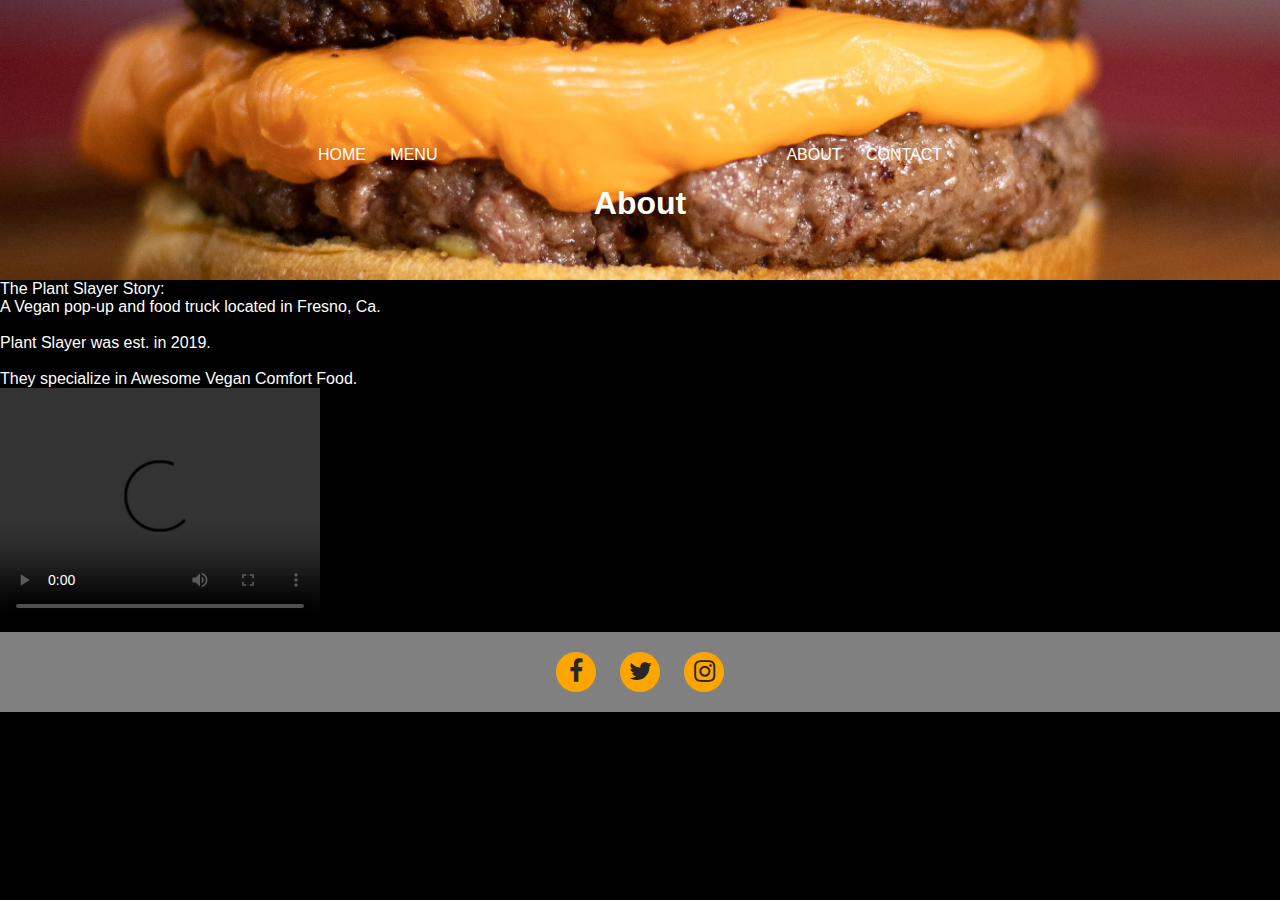
==== About.html @ bab6564e "Added Files" ====
<!DOCTYPE html>
<html lang="en">
<head>
    <meta charset="UTF-8">
    <meta http-equiv="X-UA-Compatible" content="IE=edge">
    <meta name="viewport" content="width=device-width, initial-scale=1.0">
    <title>About</title>
    <link rel="stylesheet" href="https://cdnjs.cloudflare.com/ajax/libs/font-awesome/4.7.0/css/font-awesome.min.css">
    <link rel="stylesheet" href="/css/style.css">
   <link rel="stylesheet" href="/css/about.css">

</head>


<body>
    <header>
        <nav>
            <ul>
                <li><a href="index.html">Home</a></li>
                <li><a href="Menu.html">Menu</a></li>
                <li class="logo"><a href="index.html"><div class="images/newlogo1.png">
                </li>
                <li><a href="About.html">About</a></li>
                <li><a href="Contact.html">Contact</a></li>
            </ul>

        </nav>


        <h1>About</h1>

    </header>
      
     <section>The Plant Slayer Story:<br>
        
        A Vegan pop-up and food truck located in Fresno, Ca.
        <br>
        <br>
        Plant Slayer was est. in 2019.
        <br>
        <br>
        They specialize in Awesome Vegan Comfort Food.
        <br>

    </section>


    <video width="320" height="240" controls>
        <source src="video.mp4" type="video.mp4">  </video> 

    

    <footer>
        <div class="footer-social-icons">
            <ul>
            <li><a href="#" target="blank"><i class="fa fa-facebook"></i></a></li>        
            <li><a href="#" target="blank"><i class="fa fa-twitter"></i></a></li> 
            <li><a href="#" target="blank"><i class="fa fa-instagram"></i></a></li> 
 
         </ul>
    

         </div>

                
    
        


</body>
</html>
---- css/style.css ----
body{
    background: black;
    color: white;
    font-family: Arial, Helvetica, sans-serif;
    margin: 0;
    padding: 0;
    }


  /* HEADER */
    
 header{
     background-color: gray;
     background-image: url("../images/burger2.jpg");
     background-size: 100%;
     background-position: center;
     height: 200px;
     padding: 20px;
     text-align: center;
 }
 
 header a{ 
     color: white;
     height: 100px;
     text-decoration: none;
     text-transform: uppercase;
     margin-top:  20px;
 }

 header .logo a{
     background-image: url("images/newlogo3.png");
     background-size: 50px;
     background-repeat: no-repeat;
     display: inline-block;
     height: 20px;
     position: relative;
     text-indent:  -9999999px;
     top: -30px;  
     width: 300px;

 }
 nav ul{
    margin: 0;
    padding: 0;
    list-style-type: none;

}
nav li{
    display: inline-block;
    margin-right: 40px;
}

/* FEATURES */
 .features {
     background: white;
     color: gray;
     padding: 20px;
     display: flex;
     flex-direction: row;
     
    }
 .features figure{
     margin: auto;
     text-align: center;
     text-transform: uppercase;
     width: 200px;

 }

 .features figure img{
     border: 1px solid white;
     border-radius: 60%;
     box-shadow: gray 0px 0 10px;
     width: 150px;

 }

 /* FOOTER */

footer{
        background-color: gray;
        color: white;
        padding: 20px 20px;
        text-align: left;
   
}     

.footer-social-icons ul{
    margin: 0px;
    padding: 0px;
    text-align: center;

}

.footer-social-icons ul li{
    display: inline-block;
    width: 40px;
    height: 40px;
    margin: 0px 10px;
    border-radius: 100%;background: orange;

}

.footer-social-icons ul li a{
    color: #272727;
    font-size: 25px;

}

.footer-social-icons ul li a i{
    line-height: 40px;
}
---- css/about.css ----
body{
    background: black;
    color: white;
    font-family: Arial, Helvetica, sans-serif;
    margin: 0;
    padding: 0;
    }


  /* HEADER */
    
 header{
     background-color: gray;
     background-image: url("../images/burger2.jpg");
     background-size: 100%;
     background-position: center;
     height: 200px;
     padding: 20px;
     text-align: center;
 }
 
 header a{ 
     color: white;
     text-decoration: none;
     text-transform: uppercase;
     margin-top:  40px;
 }

 header .logo a{
     background-image: url("newlogo1.png");
     background-size: 300px;
     background-repeat: no-repeat;
     display: inline-block;
     height: 80px;
     position: relative;
     text-indent:  -9999999px;
     top: -30px;  
     width: 300px;

 }
 nav ul{
    margin: 10;
    padding: 10;
    list-style-type: none;

}
nav li{
    display: inline-block;
    margin-right: 40px;
}


  /* HEADER */
    
 header{
     background-color: gray;
     background-image: url("../images/burger2.jpg");
     background-size: 100%;
     background-position: center;
     height: 200px;
     padding: 40px;
     text-align: center;
 }
 
 header a{ 
     color: white;
     text-decoration: none;
     text-transform: uppercase;
     margin-top:  40px;
 }

 header .logo a{
     background-image: url("newlogo1.png");
     background-size: 300px;
     background-repeat: no-repeat;
     display: inline-block;
     height: 80px;
     position: relative;
     text-indent:  -9999999px;
     top: -30px;  
     width: 300px;

 }
 nav ul{
    margin: 0;
    padding: 0;
    list-style-type: none;

}
nav li{
    display: inline-block;
    margin-right: 20px;
}

 /* FOOTER */

 footer{
    background-color: gray;
    color: white;
    padding: 20px 20px;
    text-align: left;
 
}     

.footer-social-icons ul{
margin: 0px;
padding: 0px;
text-align: center;

}

.footer-social-icons ul li{
display: inline-block;
width: 40px;
height: 40px;
margin: 0px 10px;
border-radius: 100%;background: orange;

}

.footer-social-icons ul li a{
color: #272727;
font-size: 25px;

}

.footer-social-icons ul li a i{
line-height: 40px;
}
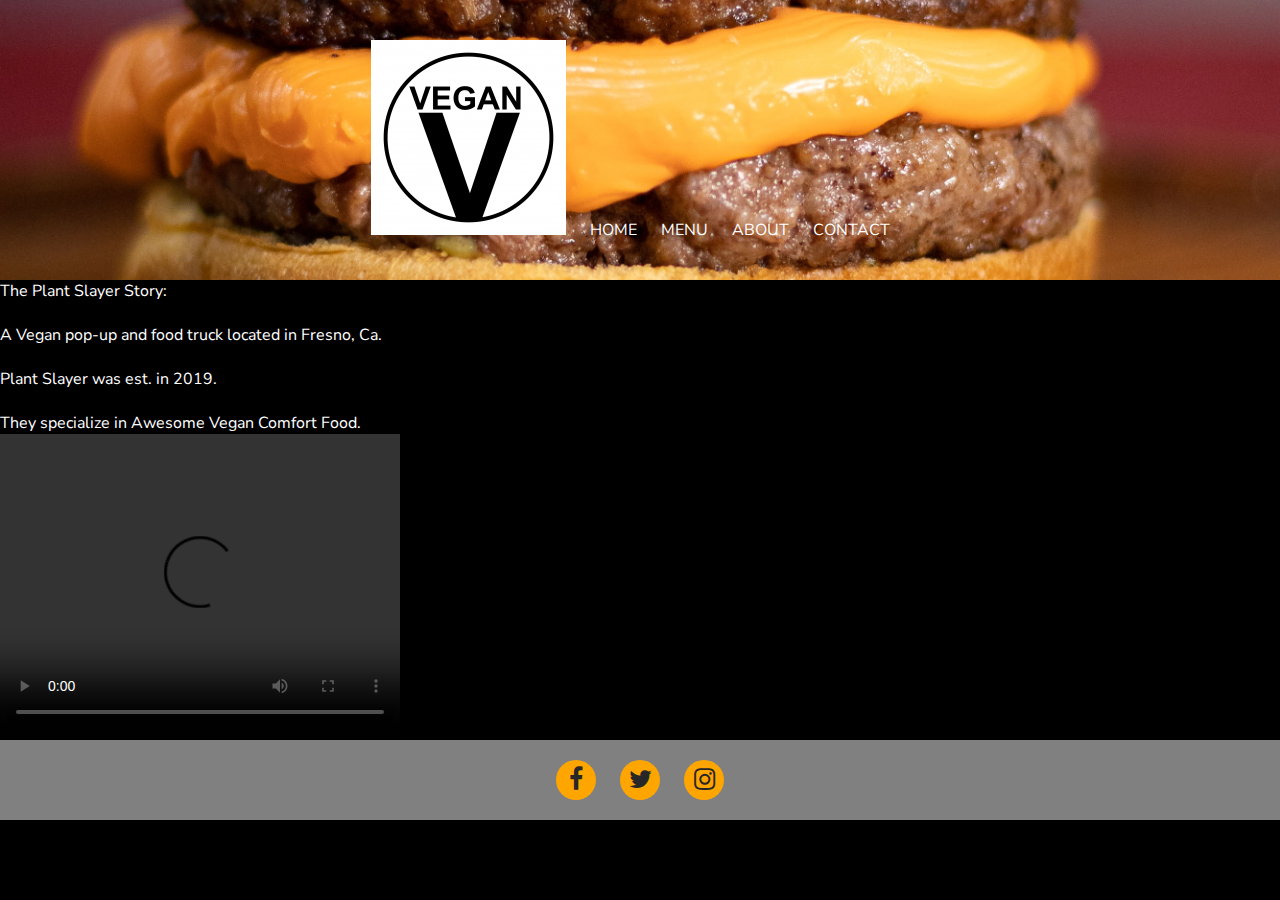
==== commit 059045e7: "Added Files" ====
--- a/About.html
+++ b/About.html
@@ -8,6 +8,7 @@
     <link rel="stylesheet" href="https://cdnjs.cloudflare.com/ajax/libs/font-awesome/4.7.0/css/font-awesome.min.css">
     <link rel="stylesheet" href="/css/style.css">
    <link rel="stylesheet" href="/css/about.css">
+   <link href="https://fonts.googleapis.com/css2?family=Montserrat:wght@500&family=Nunito+Sans:wght@300;400;600&display=swap" rel="stylesheet">
 
 </head>
 
@@ -16,39 +17,42 @@
     <header>
         <nav>
             <ul>
+                <li><a href="index.html"><img src="images/newlogo3.png" alt="logo"></a></li>
                 <li><a href="index.html">Home</a></li>
-                <li><a href="Menu.html">Menu</a></li>
-                <li class="logo"><a href="index.html"><div class="images/newlogo1.png">
-                </li>
-                <li><a href="About.html">About</a></li>
-                <li><a href="Contact.html">Contact</a></li>
+                <li><a href="menu.html">Menu</a></li>
+                <li><a href="about.html">About</a></li>
+                <li><a href="contact.html">Contact</a></li>
             </ul>
 
         </nav>
 
 
-        <h1>About</h1>
+        <h1></h1>
 
     </header>
       
+
+
      <section>The Plant Slayer Story:<br>
+        <br>
         
         A Vegan pop-up and food truck located in Fresno, Ca.
         <br>
         <br>
-        Plant Slayer was est. in 2019.
-        <br>
-        <br>
+       Plant Slayer was est. in 2019.
+       <br>
+       <br>
         They specialize in Awesome Vegan Comfort Food.
         <br>
 
     </section>
 
 
-    <video width="320" height="240" controls>
-        <source src="video.mp4" type="video.mp4">  </video> 
-
-    
+    <video width="400" height="300" controls>
+        <source src="finalvideo.mp4" type="video/mp4">
+        <source src="finalvideo.ogg" type="video/ogg">
+            </video>
+                
 
     <footer>
         <div class="footer-social-icons">
--- a/css/style.css
+++ b/css/style.css
@@ -1,9 +1,10 @@
 body{
     background: black;
     color: white;
-    font-family: Arial, Helvetica, sans-serif;
+    font-family: 'Nunito Sans', sans-serif;
     margin: 0;
     padding: 0;
+   
     }
 
 
@@ -21,7 +22,7 @@
  
  header a{ 
      color: white;
-     height: 100px;
+     height: 200px;
      text-decoration: none;
      text-transform: uppercase;
      margin-top:  20px;
@@ -44,11 +45,12 @@
     padding: 0;
     list-style-type: none;
 
+
 }
 nav li{
     display: inline-block;
-    margin-right: 40px;
-}
+    margin-right: 50px;
+  }
 
 /* FEATURES */
  .features {
@@ -110,3 +112,4 @@
 .footer-social-icons ul li a i{
     line-height: 40px;
 }
+
--- a/css/about.css
+++ b/css/about.css
@@ -1,7 +1,7 @@
 body{
     background: black;
     color: white;
-    font-family: Arial, Helvetica, sans-serif;
+    font-family: 'Nunito Sans', sans-serif;
     margin: 0;
     padding: 0;
     }
@@ -16,7 +16,7 @@
      background-position: center;
      height: 200px;
      padding: 20px;
-     text-align: center;
+     text-align: left;
  }
  
  header a{ 
@@ -50,7 +50,7 @@
 }
 
 
-  /* HEADER */
+  /* BODY */
     
  header{
      background-color: gray;
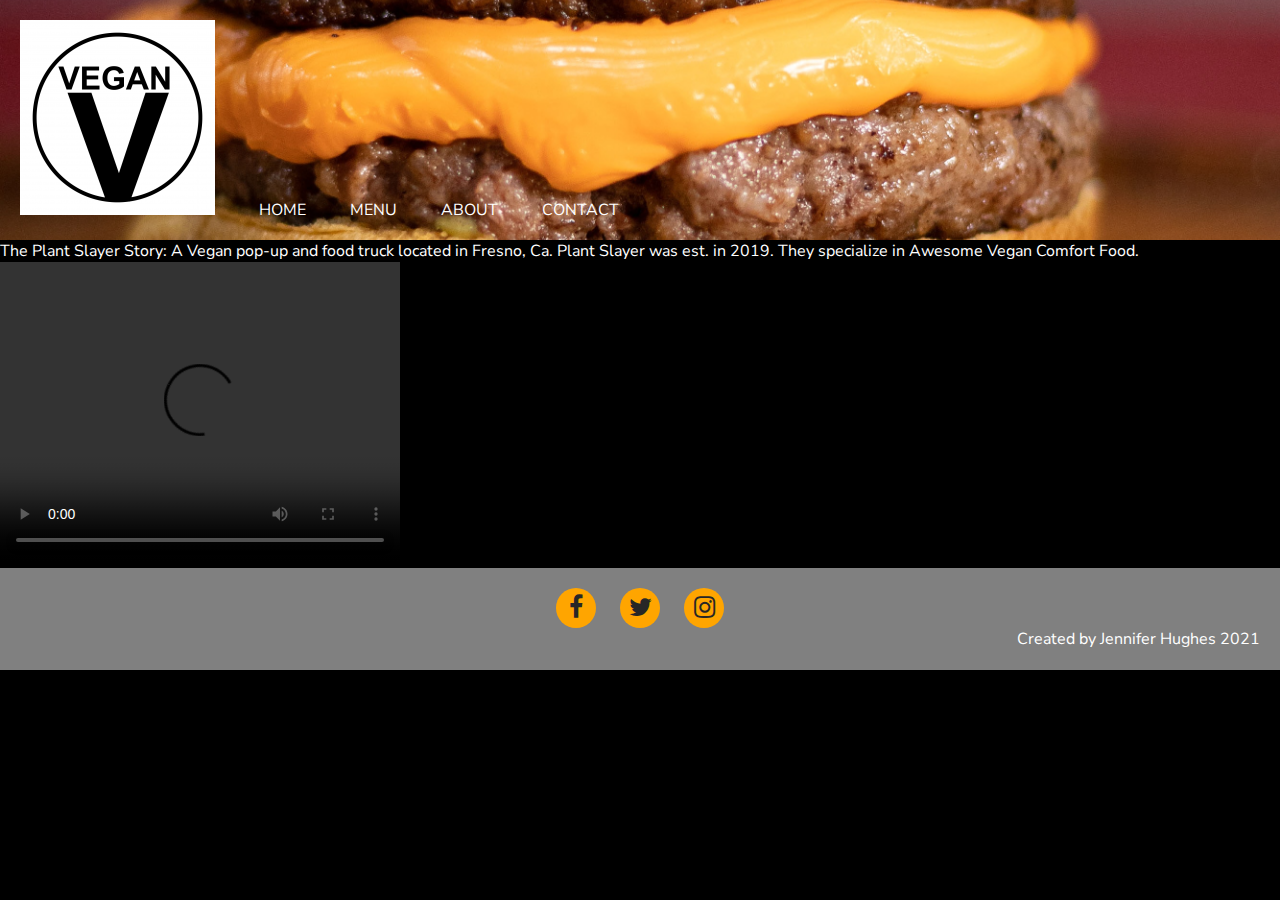
==== commit afaffa15: "updated files" ====
--- a/About.html
+++ b/About.html
@@ -26,32 +26,24 @@
 
         </nav>
 
-
         <h1></h1>
 
     </header>
       
+    <div class="About">
+    The Plant Slayer Story:
+    A Vegan pop-up and food truck located in Fresno, Ca.
+    Plant Slayer was est. in 2019.
+    They specialize in Awesome Vegan Comfort Food.
+    </div>
+
+    
 
 
-     <section>The Plant Slayer Story:<br>
-        <br>
-        
-        A Vegan pop-up and food truck located in Fresno, Ca.
-        <br>
-        <br>
-       Plant Slayer was est. in 2019.
-       <br>
-       <br>
-        They specialize in Awesome Vegan Comfort Food.
-        <br>
-
-    </section>
-
-
-    <video width="400" height="300" controls>
-        <source src="finalvideo.mp4" type="video/mp4">
-        <source src="finalvideo.ogg" type="video/ogg">
-            </video>
+        <video width="400" height="300" controls>
+            <source src="finalvideo.mp4" type="video/mp4">
+            <source src="finalvideo.ogg" type="video/ogg">
+        </video>
                 
 
     <footer>
@@ -66,10 +58,10 @@
 
          </div>
 
-                
+         Created by Jennifer Hughes 2021
+
+         </footer>               
     
         
-
-
 </body>
 </html>
--- a/css/style.css
+++ b/css/style.css
@@ -83,7 +83,7 @@
         background-color: gray;
         color: white;
         padding: 20px 20px;
-        text-align: left;
+        text-align: right;
    
 }     
 
--- a/css/about.css
+++ b/css/about.css
@@ -49,48 +49,11 @@
     margin-right: 40px;
 }
 
+.about {
+    column-count: 3;
+    column-width: 100px;
+  }
 
-  /* BODY */
-    
- header{
-     background-color: gray;
-     background-image: url("../images/burger2.jpg");
-     background-size: 100%;
-     background-position: center;
-     height: 200px;
-     padding: 40px;
-     text-align: center;
- }
- 
- header a{ 
-     color: white;
-     text-decoration: none;
-     text-transform: uppercase;
-     margin-top:  40px;
- }
-
- header .logo a{
-     background-image: url("newlogo1.png");
-     background-size: 300px;
-     background-repeat: no-repeat;
-     display: inline-block;
-     height: 80px;
-     position: relative;
-     text-indent:  -9999999px;
-     top: -30px;  
-     width: 300px;
-
- }
- nav ul{
-    margin: 0;
-    padding: 0;
-    list-style-type: none;
-
-}
-nav li{
-    display: inline-block;
-    margin-right: 20px;
-}
 
  /* FOOTER */
 
@@ -98,7 +61,7 @@
     background-color: gray;
     color: white;
     padding: 20px 20px;
-    text-align: left;
+    text-align: right;
  
 }     
 
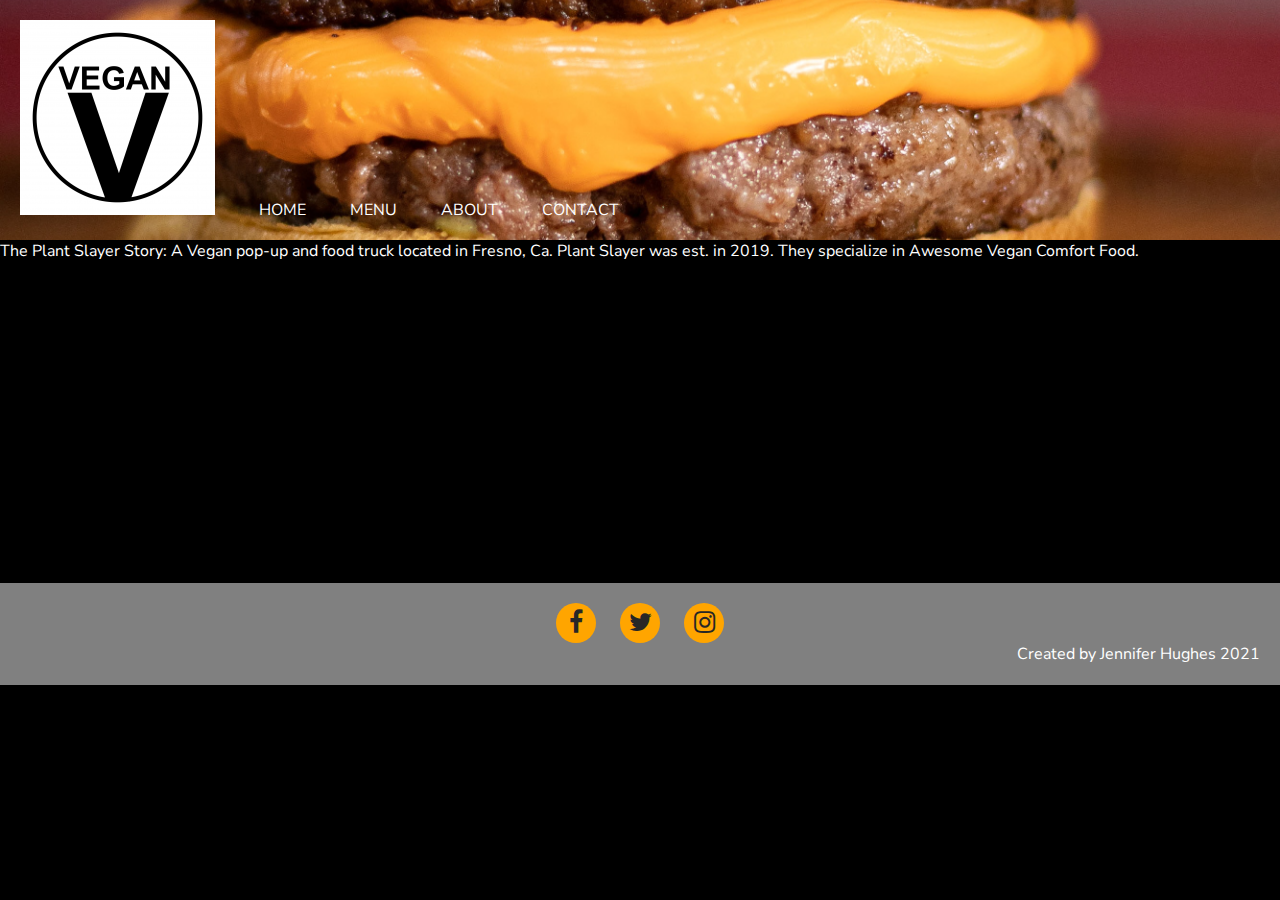
==== commit 426c72a8: "Added Files" ====
--- a/About.html
+++ b/About.html
@@ -40,10 +40,9 @@
     
 
 
-        <video width="400" height="300" controls>
-            <source src="finalvideo.mp4" type="video/mp4">
-            <source src="finalvideo.ogg" type="video/ogg">
-        </video>
+    <div class="wrapper">
+        <iframe width="560" height="315" src="https://www.youtube.com/embed/LnSp4u_0xDY" title="YouTube video player" frameborder="0" allow="accelerometer; autoplay; clipboard-write; encrypted-media; gyroscope; picture-in-picture" allowfullscreen></iframe>
+    </div>
                 
 
     <footer>
--- a/css/about.css
+++ b/css/about.css
@@ -54,6 +54,15 @@
     column-width: 100px;
   }
 
+  .wrapper{
+      margin: 0px;
+      width: 700px;
+  }
+
+  ifram{
+      width: 100%;
+  }
+
 
  /* FOOTER */
 
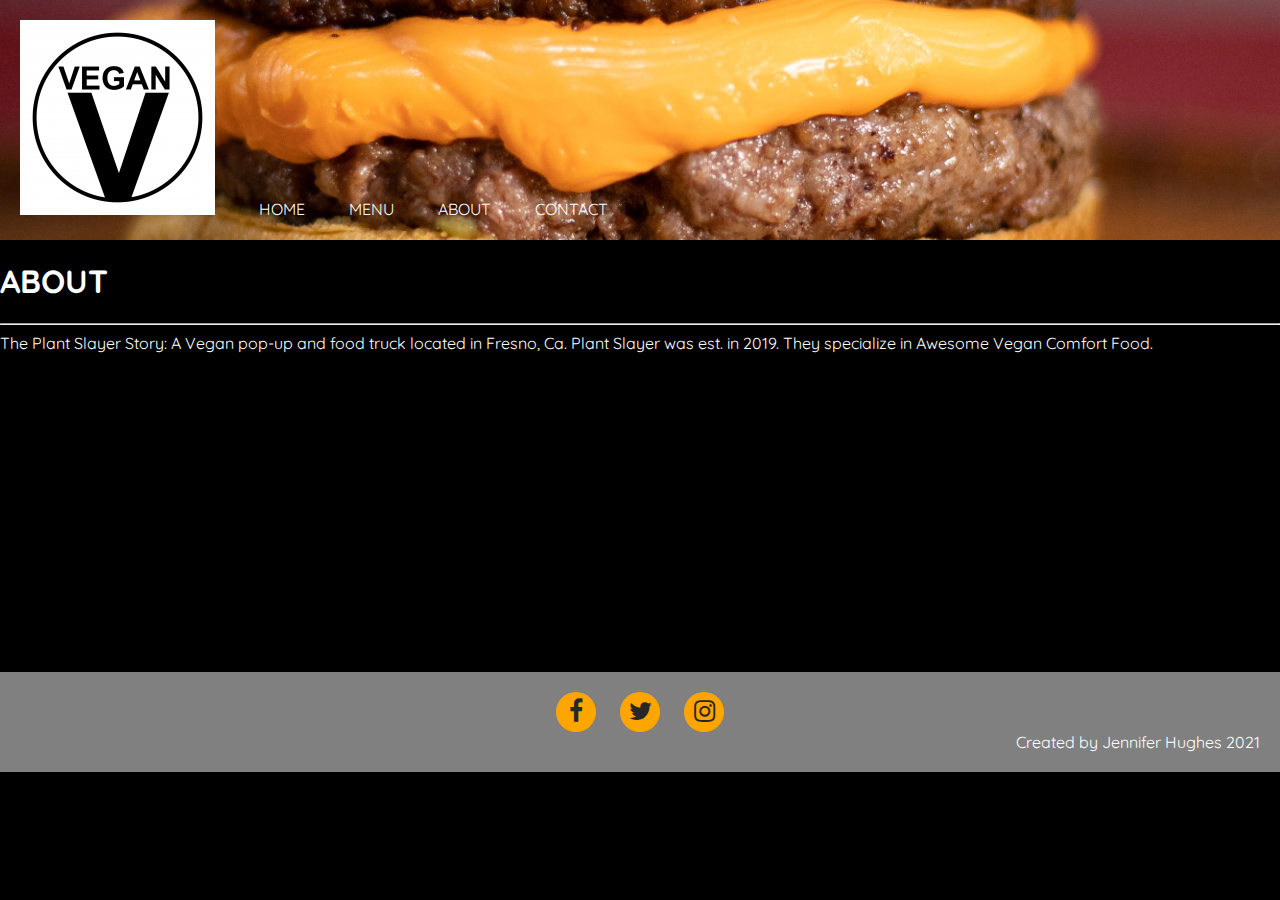
==== commit 93d1f03d: "Added Files" ====
--- a/About.html
+++ b/About.html
@@ -8,7 +8,11 @@
     <link rel="stylesheet" href="https://cdnjs.cloudflare.com/ajax/libs/font-awesome/4.7.0/css/font-awesome.min.css">
     <link rel="stylesheet" href="/css/style.css">
    <link rel="stylesheet" href="/css/about.css">
-   <link href="https://fonts.googleapis.com/css2?family=Montserrat:wght@500&family=Nunito+Sans:wght@300;400;600&display=swap" rel="stylesheet">
+   
+   <link rel="preconnect" href="https://fonts.gstatic.com">
+   <link rel="preconnect" href="https://fonts.gstatic.com">
+   <link rel="preconnect" href="https://fonts.gstatic.com">
+   <link href="https://fonts.googleapis.com/css2?family=Quicksand:wght@500&display=swap" rel="stylesheet"> <link href="https://fonts.googleapis.com/css2?family=Quicksand:wght@500&display=swap" rel="stylesheet">
 
 </head>
 
@@ -29,6 +33,12 @@
         <h1></h1>
 
     </header>
+   <section>
+    <div class="container"></div>
+        <div class="row d-flex justify-content-center">
+        <div class="col-10 pb-5 text-center">
+          <h1 class="quicksand-font header text-uppercase">ABOUT</h1>
+          <hr>
       
     <div class="About">
     The Plant Slayer Story:
@@ -37,10 +47,9 @@
     They specialize in Awesome Vegan Comfort Food.
     </div>
 
-    
+</section>
 
-
-    <div class="wrapper">
+     <div class="wrapper">
         <iframe width="560" height="315" src="https://www.youtube.com/embed/LnSp4u_0xDY" title="YouTube video player" frameborder="0" allow="accelerometer; autoplay; clipboard-write; encrypted-media; gyroscope; picture-in-picture" allowfullscreen></iframe>
     </div>
                 
--- a/css/style.css
+++ b/css/style.css
@@ -1,7 +1,7 @@
 body{
     background: black;
     color: white;
-    font-family: 'Nunito Sans', sans-serif;
+    font-family: 'Quicksand', sans-serif;
     margin: 0;
     padding: 0;
    
--- a/css/about.css
+++ b/css/about.css
@@ -1,7 +1,7 @@
 body{
     background: black;
     color: white;
-    font-family: 'Nunito Sans', sans-serif;
+    font-family: 'Quicksand', sans-serif;
     margin: 0;
     padding: 0;
     }
@@ -59,7 +59,7 @@
       width: 700px;
   }
 
-  ifram{
+  iframe{
       width: 100%;
   }
 
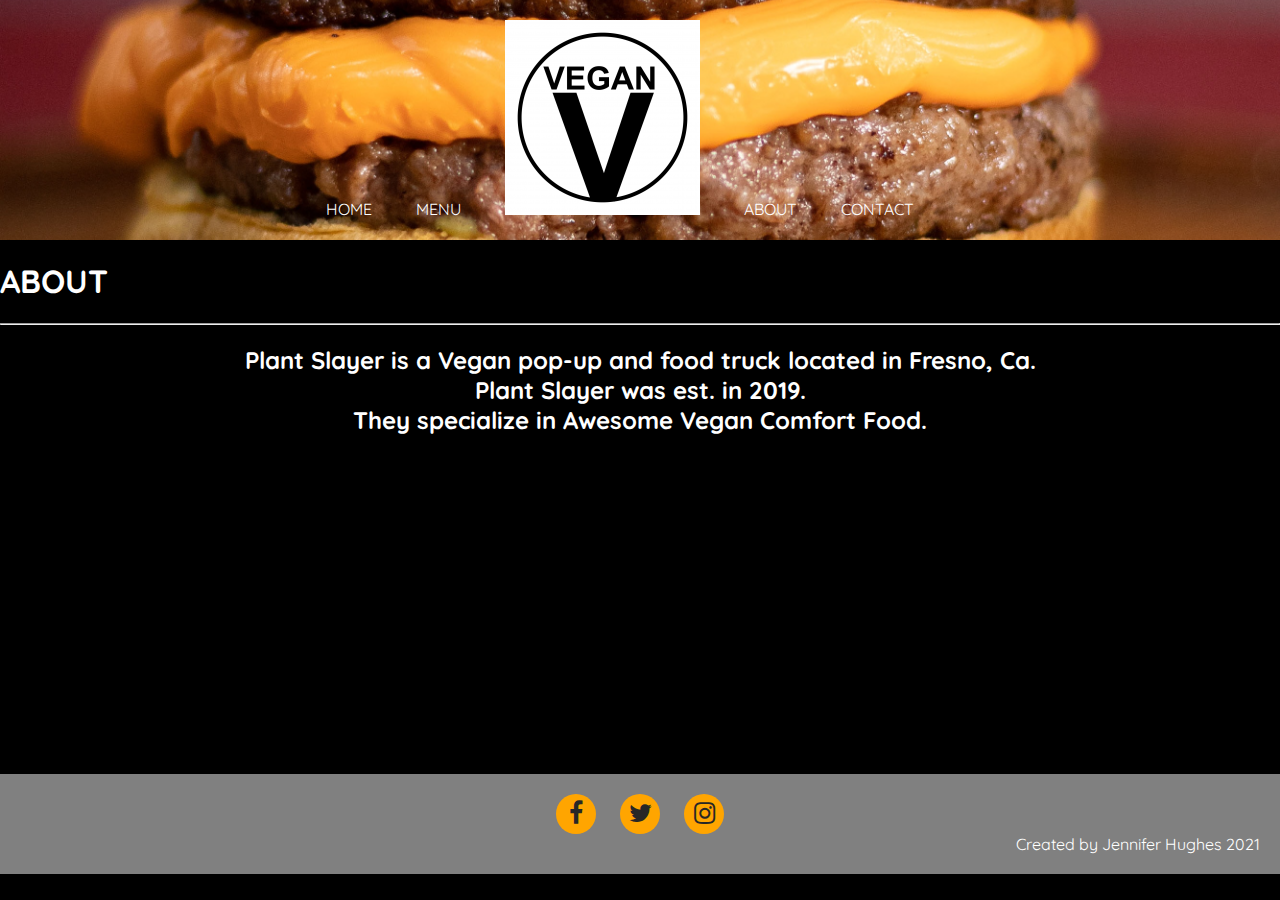
==== commit e6008dfc: "Added Files" ====
--- a/About.html
+++ b/About.html
@@ -8,7 +8,7 @@
     <link rel="stylesheet" href="https://cdnjs.cloudflare.com/ajax/libs/font-awesome/4.7.0/css/font-awesome.min.css">
     <link rel="stylesheet" href="/css/style.css">
    <link rel="stylesheet" href="/css/about.css">
-   
+
    <link rel="preconnect" href="https://fonts.gstatic.com">
    <link rel="preconnect" href="https://fonts.gstatic.com">
    <link rel="preconnect" href="https://fonts.gstatic.com">
@@ -21,9 +21,10 @@
     <header>
         <nav>
             <ul>
-                <li><a href="index.html"><img src="images/newlogo3.png" alt="logo"></a></li>
+               
                 <li><a href="index.html">Home</a></li>
                 <li><a href="menu.html">Menu</a></li>
+                <li><a href="index.html"><img src="images/newlogo3.png" alt="logo"></a></li>
                 <li><a href="about.html">About</a></li>
                 <li><a href="contact.html">Contact</a></li>
             </ul>
@@ -40,11 +41,15 @@
           <h1 class="quicksand-font header text-uppercase">ABOUT</h1>
           <hr>
       
-    <div class="About">
-    The Plant Slayer Story:
-    A Vegan pop-up and food truck located in Fresno, Ca.
+    <div class="container">
+        <div class="row d-flex justify-content-right">
+            <div class="col-10 pb-5 text-right">
+        <h2>Plant Slayer is 
+    a Vegan pop-up and food truck located in Fresno, Ca.
+    <br>
     Plant Slayer was est. in 2019.
-    They specialize in Awesome Vegan Comfort Food.
+    <br>
+    They specialize in Awesome Vegan Comfort Food.</h2>
     </div>
 
 </section>
--- a/css/about.css
+++ b/css/about.css
@@ -16,7 +16,7 @@
      background-position: center;
      height: 200px;
      padding: 20px;
-     text-align: left;
+     text-align: center;
  }
  
  header a{ 
@@ -49,9 +49,8 @@
     margin-right: 40px;
 }
 
-.about {
-    column-count: 3;
-    column-width: 100px;
+.container {
+   text-align: center;
   }
 
   .wrapper{
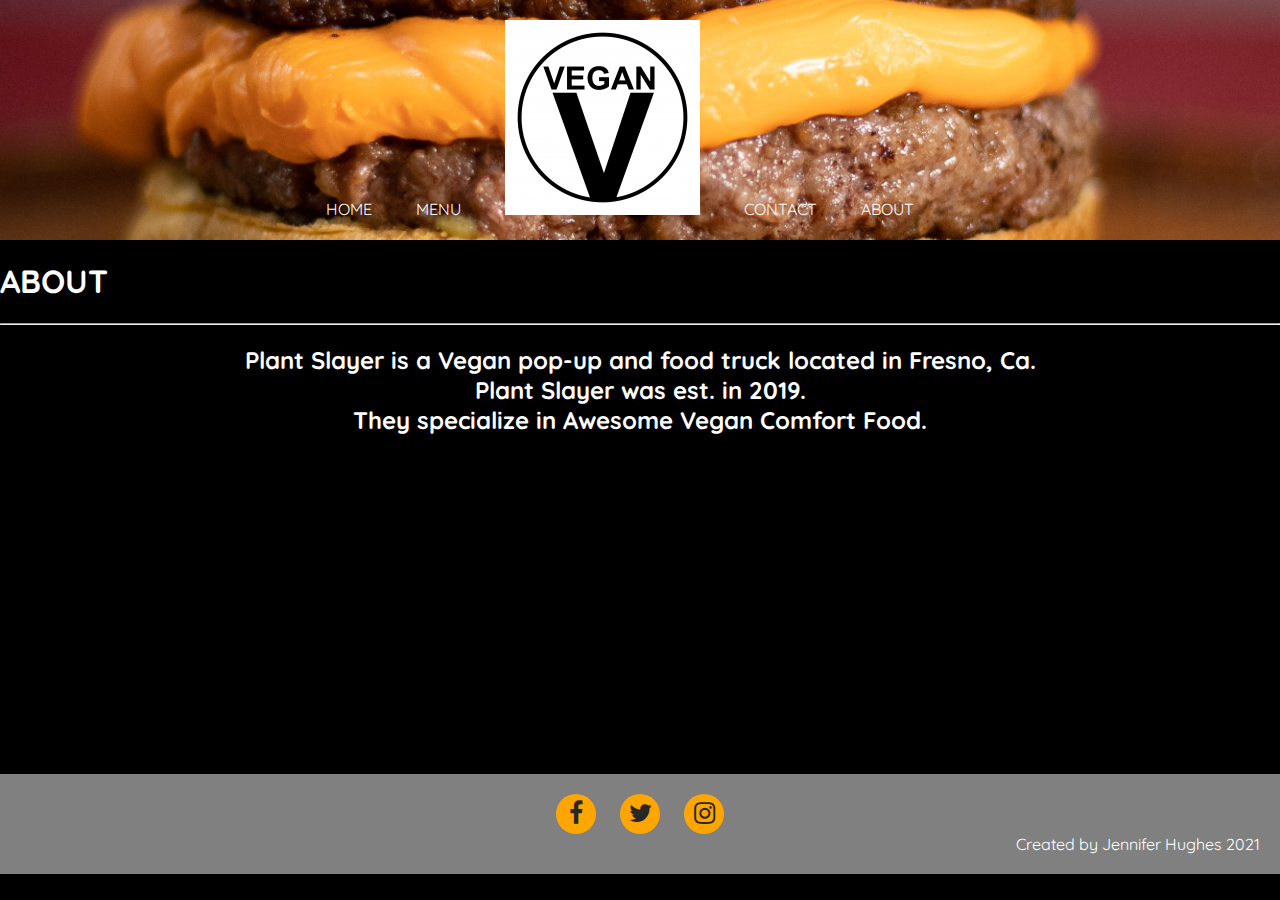
==== commit 00c5ee2d: "updated all html" ====
--- a/About.html
+++ b/About.html
@@ -6,8 +6,8 @@
     <meta name="viewport" content="width=device-width, initial-scale=1.0">
     <title>About</title>
     <link rel="stylesheet" href="https://cdnjs.cloudflare.com/ajax/libs/font-awesome/4.7.0/css/font-awesome.min.css">
-    <link rel="stylesheet" href="/css/style.css">
-   <link rel="stylesheet" href="/css/about.css">
+    <link rel="stylesheet" href="./css/style.css">
+   <link rel="stylesheet" href="./css/about.css">
 
    <link rel="preconnect" href="https://fonts.gstatic.com">
    <link rel="preconnect" href="https://fonts.gstatic.com">
@@ -21,13 +21,16 @@
     <header>
         <nav>
             <ul>
-               
-                <li><a href="index.html">Home</a></li>
-                <li><a href="menu.html">Menu</a></li>
-                <li><a href="index.html"><img src="images/newlogo3.png" alt="logo"></a></li>
-                <li><a href="about.html">About</a></li>
-                <li><a href="contact.html">Contact</a></li>
+                <li><a href="./index.html">Home</a></li>
+                <li><a href="./menu.html">Menu</a></li>
+                <li><a href="./index.html"><img src="images/newlogo3.png" alt="logo"></a></li>
+                <li><a href="./contact.html">Contact</a></li>
+                <li><a href="./about.html">About</a></li>
+            
+                <div class="hero-image"></div>
+
             </ul>
+
 
         </nav>
 
@@ -62,15 +65,13 @@
     <footer>
         <div class="footer-social-icons">
             <ul>
-            <li><a href="#" target="blank"><i class="fa fa-facebook"></i></a></li>        
-            <li><a href="#" target="blank"><i class="fa fa-twitter"></i></a></li> 
-            <li><a href="#" target="blank"><i class="fa fa-instagram"></i></a></li> 
- 
+            <li><a href="https://www.facebook.com/pg/plantxslayer/community/?ref=page_internal"><i class="fa fa-facebook"></i></a></li>        
+            <li><a href="https://twitter.com/plantxslayer?ref_src=twsrc%5Egoogle%7Ctwcamp%5Eserp%7Ctwgr%5Eauthor"><i class="fa fa-twitter"></i></a></li> 
+            <li><a href="https://www.instagram.com/plantxslayer/?hl=en"><i class="fa fa-instagram"></i></a></li> 
+    
          </ul>
+         </div>
     
-
-         </div>
-
          Created by Jennifer Hughes 2021
 
          </footer>               
